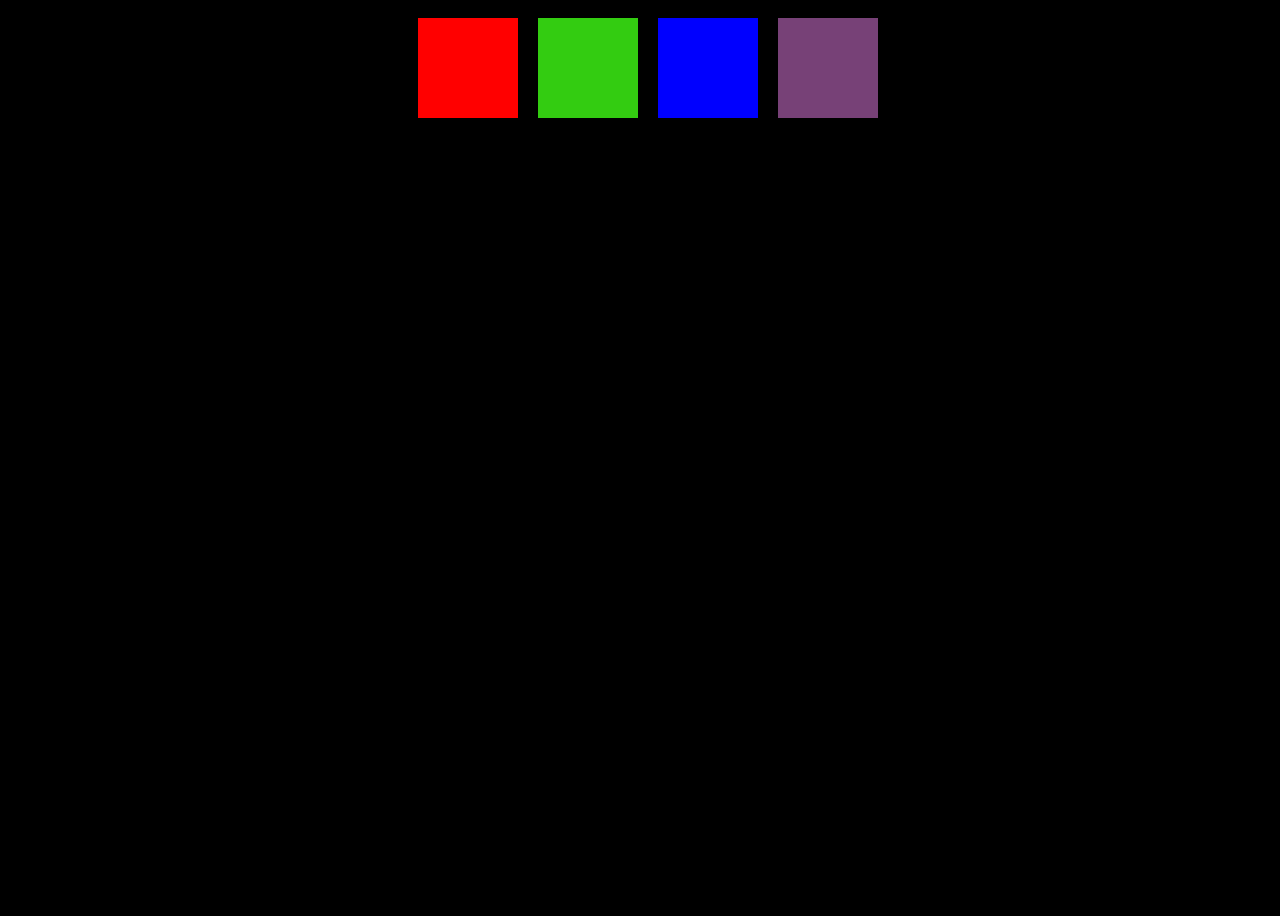
==== index.html @ c3496f1a "first commit, flex transitions" ====
<!doctype html>
<html lang="en">

<head>
    <meta charset="utf-8">
    <title>Transition Demo</title>

    <meta name="viewport" content="width=device-width, initial-scale=1">
    <link rel="stylesheet" href="https://cdnjs.cloudflare.com/ajax/libs/animate.css/3.7.0/animate.min.css">

    <link rel="stylesheet" href="style.css">
    <script src="app.js"></script>

</head>

<body class="app">

    <div class="container">
        <div class="box box-1 "></div>
        <div class="box box-2 "></div>
        <div class="box box-3 "></div>
        <div class="box box-4 fade"></div>
    </div>

</body>

</html>
---- style.css ----
.app {
    width:100vw;
    height:100vh;
    background-color: black;
}
.container {
    display: flex;
    align-items: center;
    justify-content: center;
    width:100%;
}

.box {
    width: 100px;
    height: 100px;
    margin:10px;
    transition:all 0.3s ease;
}

.fade {
    opacity: .5;
}

.fade:hover {
    opacity: 1;
    width:300px;
    height: 300px;
}

.box-1 {
    background-color:red;
    align-self: baseline;
}

.box-2 {
    background-color: #33cc11;
    
}

.box-3 {
    background-color: blue;
    align-self:flex-end;
}

.box-4{
    background-color:violet;
}

/*
.example {
    transition: [transition-property] [transition-duration] [transition-timing-function] [transition-delay];
}
*/
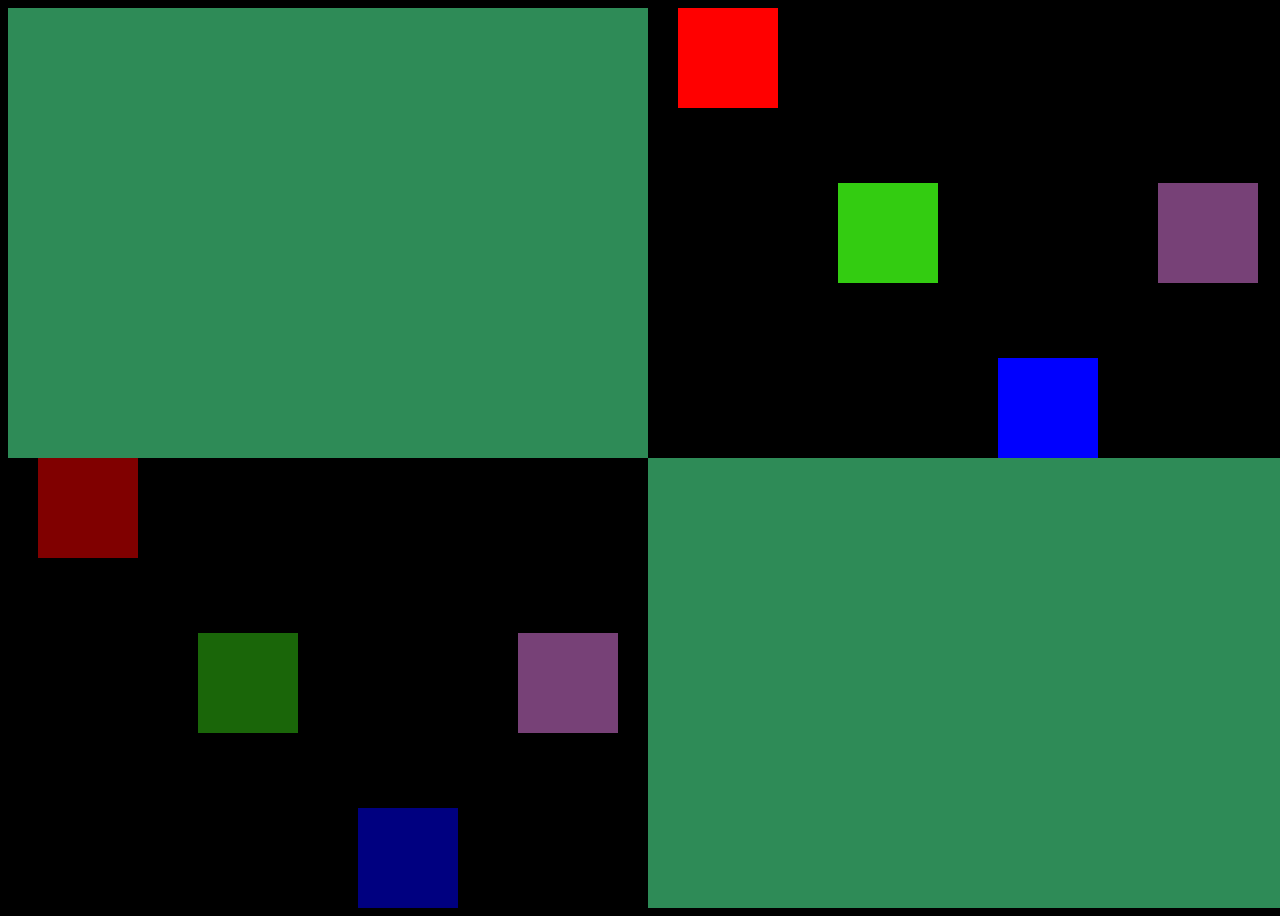
==== commit 7311f917: "added css grid" ====
--- a/index.html
+++ b/index.html
@@ -15,12 +15,28 @@
 
 <body class="app">
 
-    <div class="container">
+    <div class="container-2">
+        <div class="item item-1"></div>
+        <div class="item item-2"></div>
+        <div class="item item-3"></div>
+    </div>
+    <div class="container-1">
         <div class="box box-1 "></div>
         <div class="box box-2 "></div>
         <div class="box box-3 "></div>
         <div class="box box-4 fade"></div>
     </div>
+    <div class="container-1">
+        <div class="box box-1 box-slow fade"></div>
+        <div class="box box-2 box-slow fade"></div>
+        <div class="box box-3 box-slow fade"></div>
+        <div class="box box-4 box-slow fade"></div>
+    </div>
+    <div class="container-2">
+        <div class="item item-1"></div>
+        <div class="item item-2"></div>
+        <div class="item item-3"></div>
+    </div>
 
 </body>
 
--- a/style.css
+++ b/style.css
@@ -1,20 +1,28 @@
 .app {
     width:100vw;
     height:100vh;
+    display: grid;
+    grid-template: 1fr 1fr / 1fr 1fr;
     background-color: black;
 }
-.container {
+.container-1 {
     display: flex;
     align-items: center;
-    justify-content: center;
+    justify-content: space-around;
     width:100%;
 }
 
+.container-2 {
+    background-color: seagreen;
+}
+
+.box-slow {
+    transition:all 1s ease-in-out;
+}
 .box {
     width: 100px;
     height: 100px;
-    margin:10px;
-    transition:all 0.3s ease;
+    
 }
 
 .fade {
